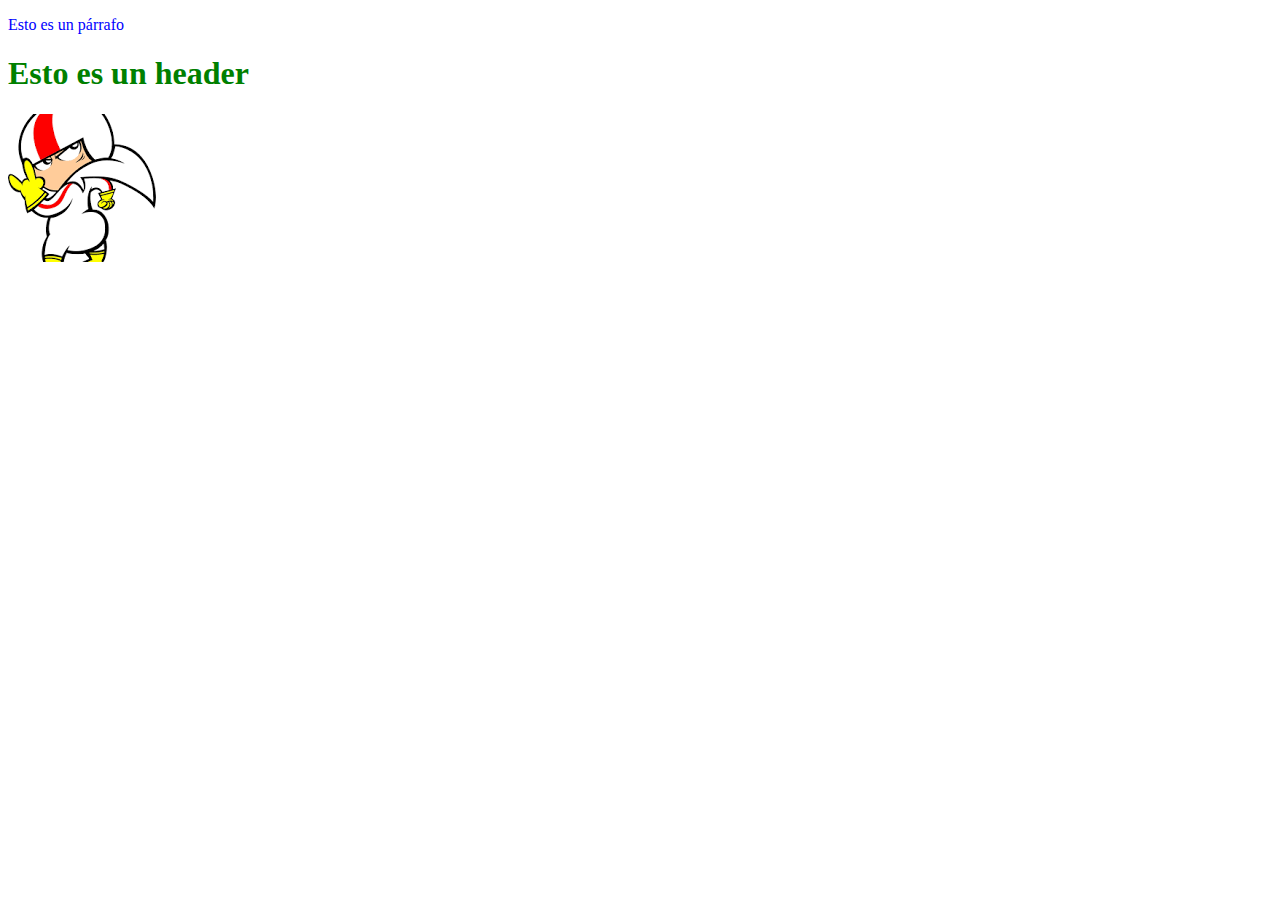
==== index.html @ 1d64bb97 "Agregando imagen en index.html" ====
<!DOCTYPE html>
<html>
<head>
    <meta charset="utf-8">
    <link rel="stylesheet" href="styles/style.css">
    <title>INICIO P01</title>
</head>
<body>
    <p>Esto es un párrafo</p>
    <h1>Esto es un header</h1>
    <img src="[data-uri]">
</body>
</html>
---- styles/style.css ----
h1 {
    color: green;
}
p {
    color: blue;
}
table {
    background-color: lightblue;
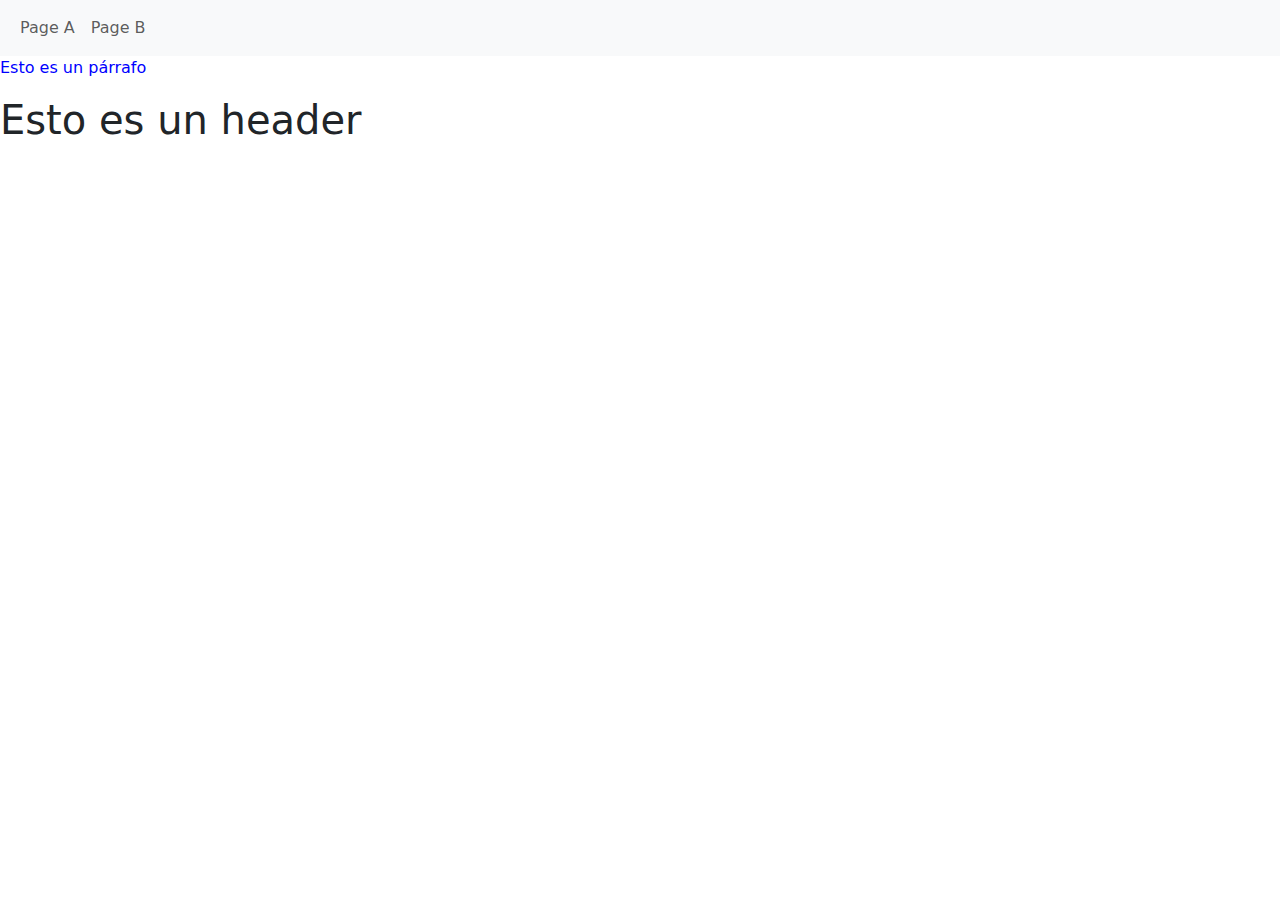
==== commit 6818f36a: "Resolviendo conflicto en page_a.html manteniendo imagen y tabla" ====
--- a/index.html
+++ b/index.html
@@ -4,10 +4,23 @@
     <meta charset="utf-8">
     <link rel="stylesheet" href="styles/style.css">
     <title>INICIO P01</title>
+    <link href="https://cdn.jsdelivr.net/npm/bootstrap@5.2.3/dist/css/bootstrap.min.css" rel="stylesheet">
+    <script src="https://cdn.jsdelivr.net/npm/bootstrap@5.2.3/dist/js/bootstrap.bundle.min.js"></script>
 </head>
 <body>
+    <nav class="navbar navbar-expand-sm bg-light">
+        <div class="container-fluid">
+            <ul class="navbar-nav">
+                <li class="nav-item">
+                    <a class="nav-link" href="page_a.html">Page A</a>
+                </li>
+                <li class="nav-item">
+                    <a class="nav-link" href="page_b.html">Page B</a>
+                </li>
+            </ul>
+        </div>
+    </nav>    
     <p>Esto es un párrafo</p>
     <h1>Esto es un header</h1>
-    <img src="[data-uri]">
 </body>
 </html>
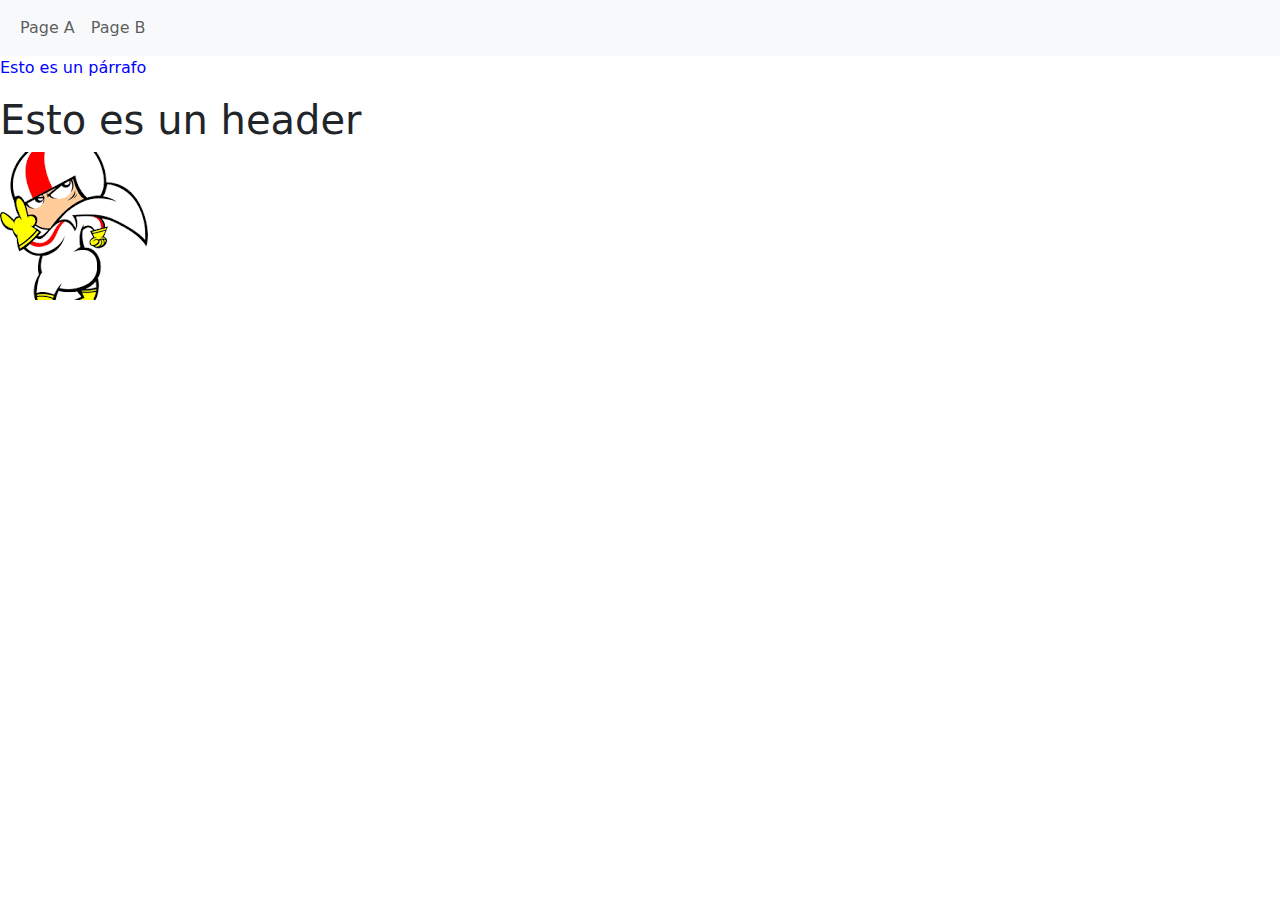
==== commit c492782e: "Resolviendo conflictos en page_b.html y styles.css al fusionar feature_2 en main" ====
--- a/index.html
+++ b/index.html
@@ -22,5 +22,6 @@
     </nav>    
     <p>Esto es un párrafo</p>
     <h1>Esto es un header</h1>
+    <img src="[data-uri]">
 </body>
 </html>
--- a/styles/style.css
+++ b/styles/style.css
@@ -1,8 +1,18 @@
 h1 {
+<<<<<<< HEAD
     color: green;
+=======
+    color: yellow;
+>>>>>>> feature_2
 }
 p {
     color: blue;
 }
 table {
-    background-color: lightblue;+<<<<<<< HEAD
+    background-color: lightblue;
+=======
+    background-color: lightblue;
+}
+
+>>>>>>> feature_2
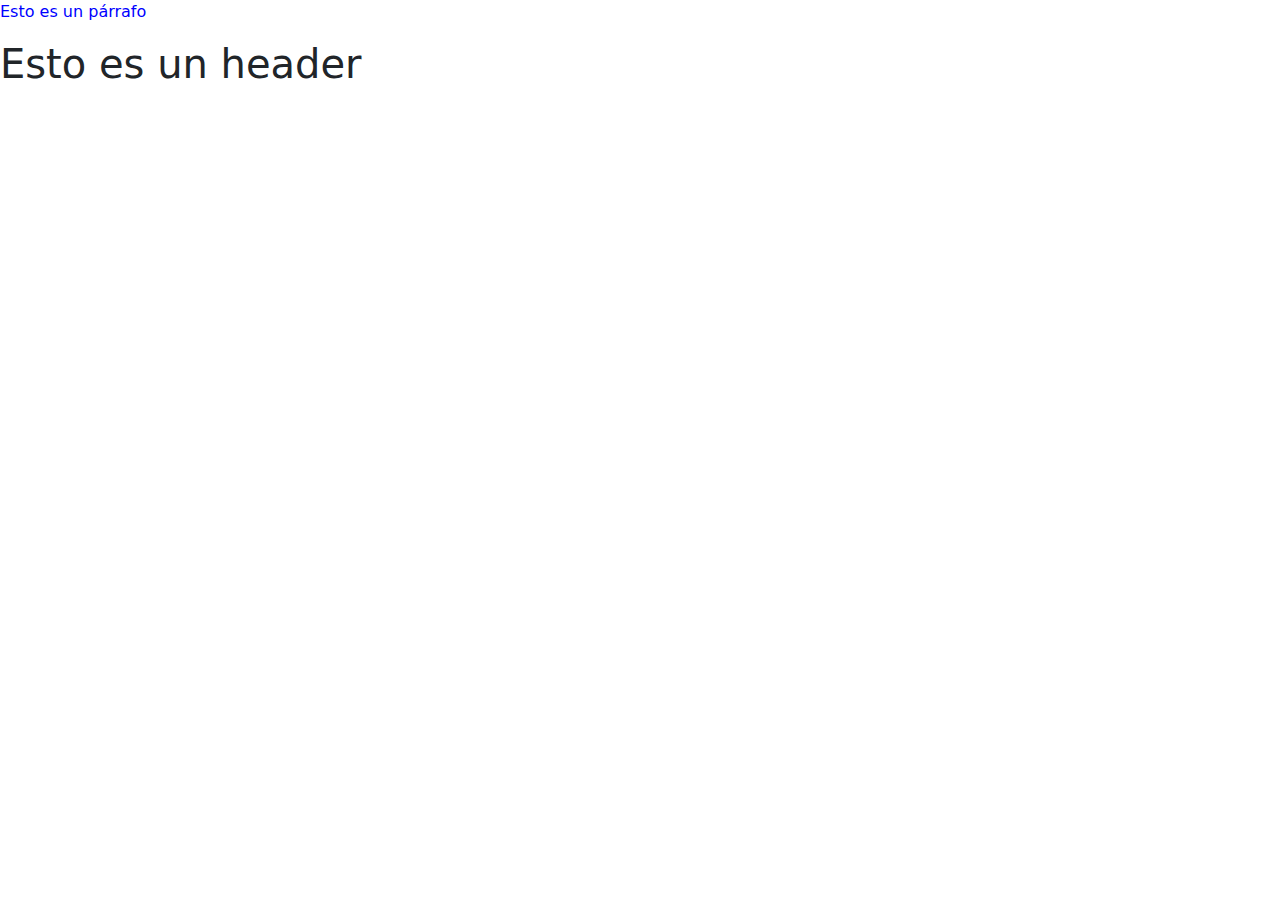
==== commit 166952c8: "Eliminando navbar de index.html (error intencional para corregir después)" ====
--- a/index.html
+++ b/index.html
@@ -7,21 +7,8 @@
     <link href="https://cdn.jsdelivr.net/npm/bootstrap@5.2.3/dist/css/bootstrap.min.css" rel="stylesheet">
     <script src="https://cdn.jsdelivr.net/npm/bootstrap@5.2.3/dist/js/bootstrap.bundle.min.js"></script>
 </head>
-<body>
-    <nav class="navbar navbar-expand-sm bg-light">
-        <div class="container-fluid">
-            <ul class="navbar-nav">
-                <li class="nav-item">
-                    <a class="nav-link" href="page_a.html">Page A</a>
-                </li>
-                <li class="nav-item">
-                    <a class="nav-link" href="page_b.html">Page B</a>
-                </li>
-            </ul>
-        </div>
-    </nav>    
+<body>   
     <p>Esto es un párrafo</p>
     <h1>Esto es un header</h1>
-    <img src="[data-uri]">
 </body>
 </html>
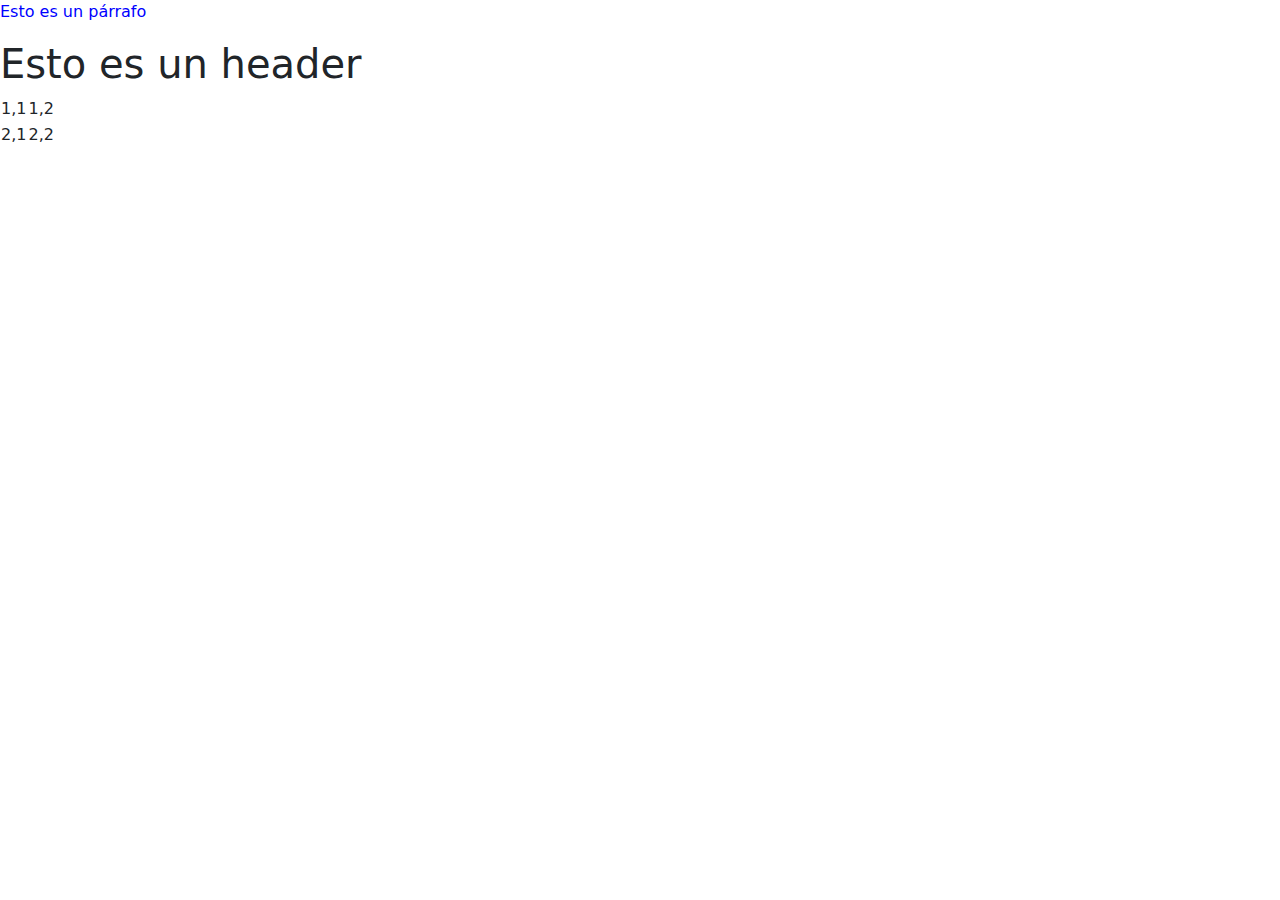
==== commit 3fb3e488: "Agregando tabla de 2x3 en index.html en feature_1" ====
--- a/index.html
+++ b/index.html
@@ -10,5 +10,15 @@
 <body>   
     <p>Esto es un párrafo</p>
     <h1>Esto es un header</h1>
+    <table>
+        <tr>
+            <td>1,1</td>
+            <td>1,2</td>
+        </tr>
+        <tr>
+            <td>2,1</td>
+            <td>2,2</td>
+        </tr>
+    </table>
 </body>
 </html>
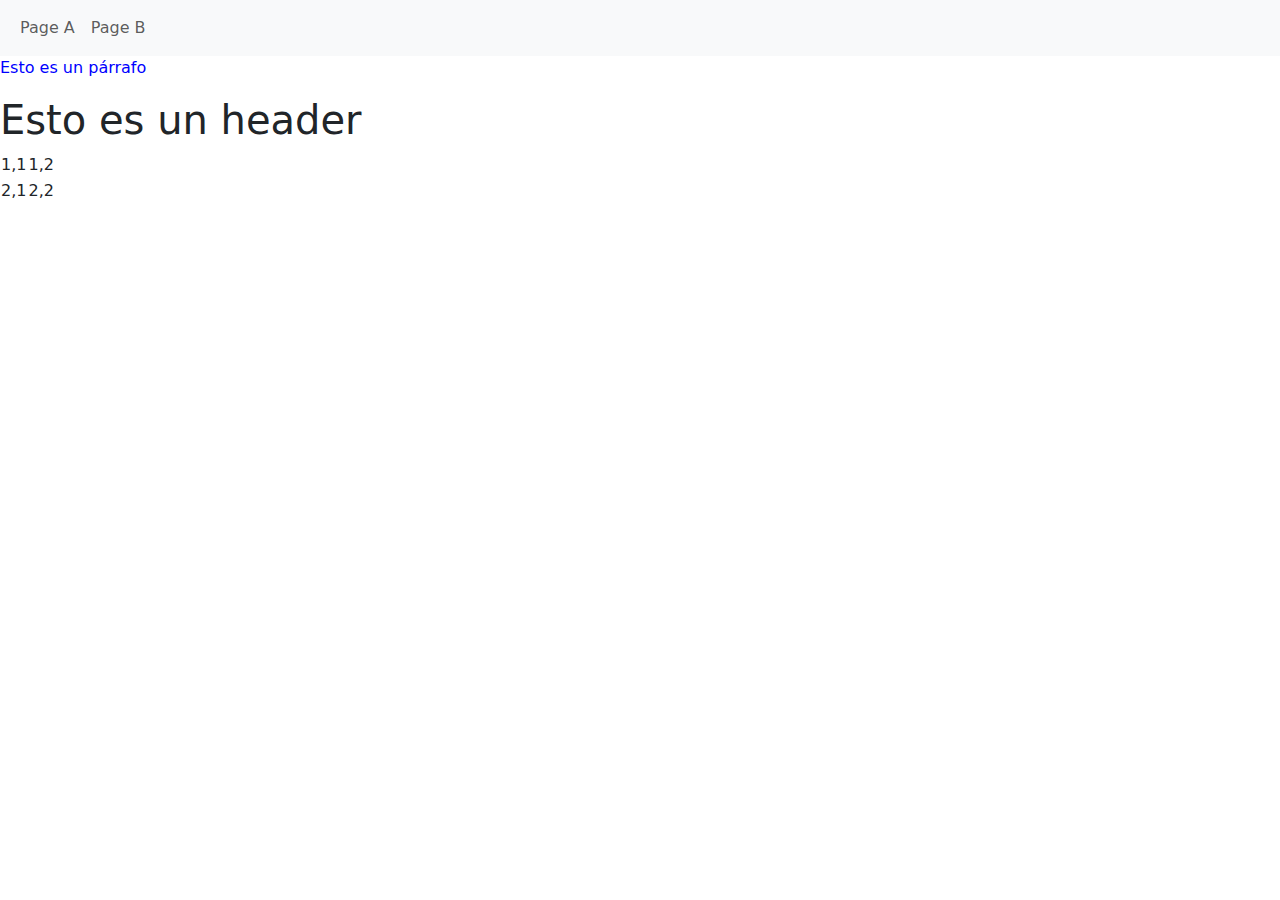
==== commit 1e8a63f8: "Revert "Eliminando navbar de index.html (error intencional para corregir después)"" ====
--- a/index.html
+++ b/index.html
@@ -7,7 +7,19 @@
     <link href="https://cdn.jsdelivr.net/npm/bootstrap@5.2.3/dist/css/bootstrap.min.css" rel="stylesheet">
     <script src="https://cdn.jsdelivr.net/npm/bootstrap@5.2.3/dist/js/bootstrap.bundle.min.js"></script>
 </head>
-<body>   
+<body>
+    <nav class="navbar navbar-expand-sm bg-light">
+        <div class="container-fluid">
+            <ul class="navbar-nav">
+                <li class="nav-item">
+                    <a class="nav-link" href="page_a.html">Page A</a>
+                </li>
+                <li class="nav-item">
+                    <a class="nav-link" href="page_b.html">Page B</a>
+                </li>
+            </ul>
+        </div>
+    </nav>    
     <p>Esto es un párrafo</p>
     <h1>Esto es un header</h1>
     <table>
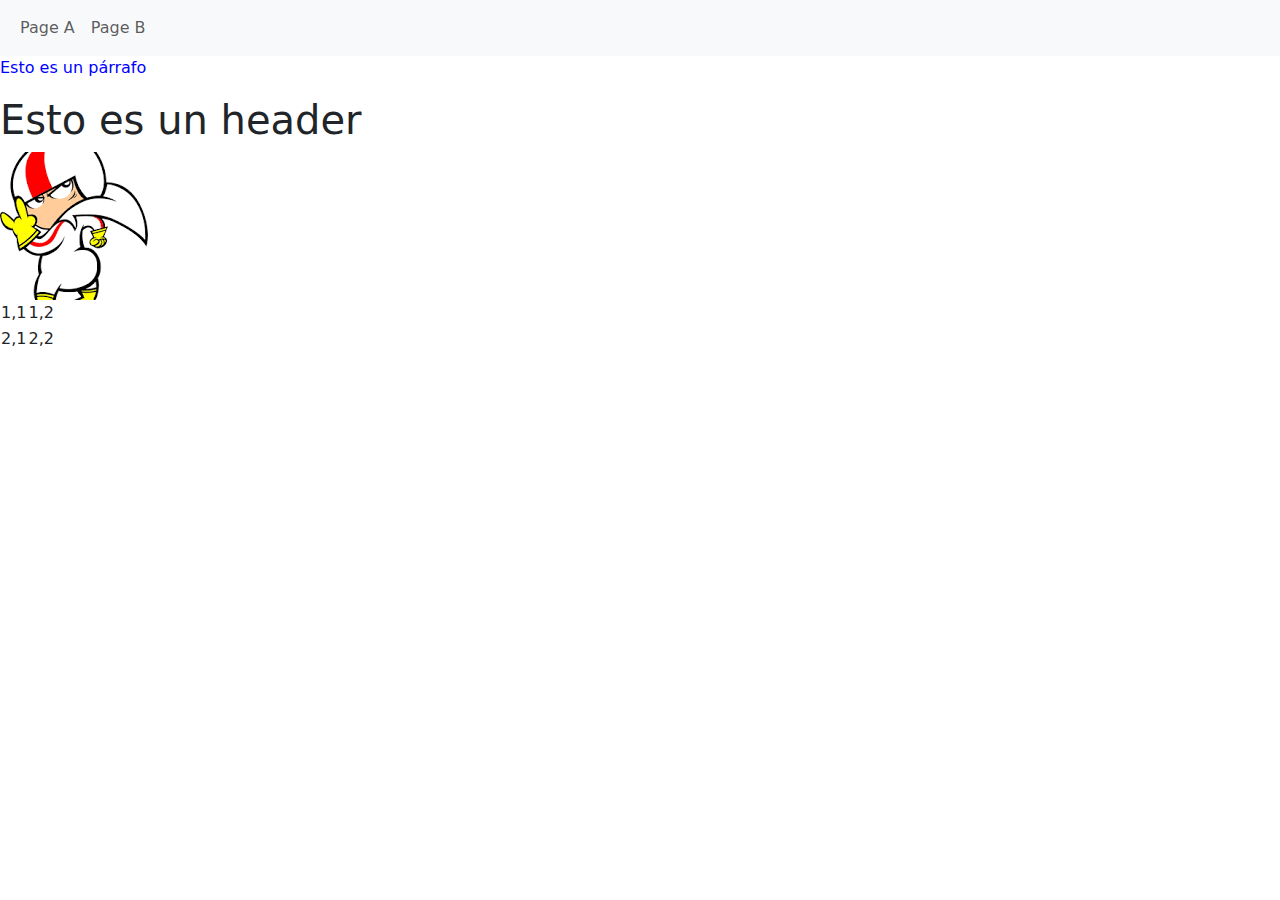
==== commit 5f993da0: "Resolviendo conflicto en index.html y manteniendo navbar y tabla" ====
--- a/index.html
+++ b/index.html
@@ -22,6 +22,9 @@
     </nav>    
     <p>Esto es un párrafo</p>
     <h1>Esto es un header</h1>
+
+    <img src="[data-uri]">
+
     <table>
         <tr>
             <td>1,1</td>
@@ -32,5 +35,7 @@
             <td>2,2</td>
         </tr>
     </table>
+
 </body>
+<script src="scripts/script.js"></script>
 </html>
